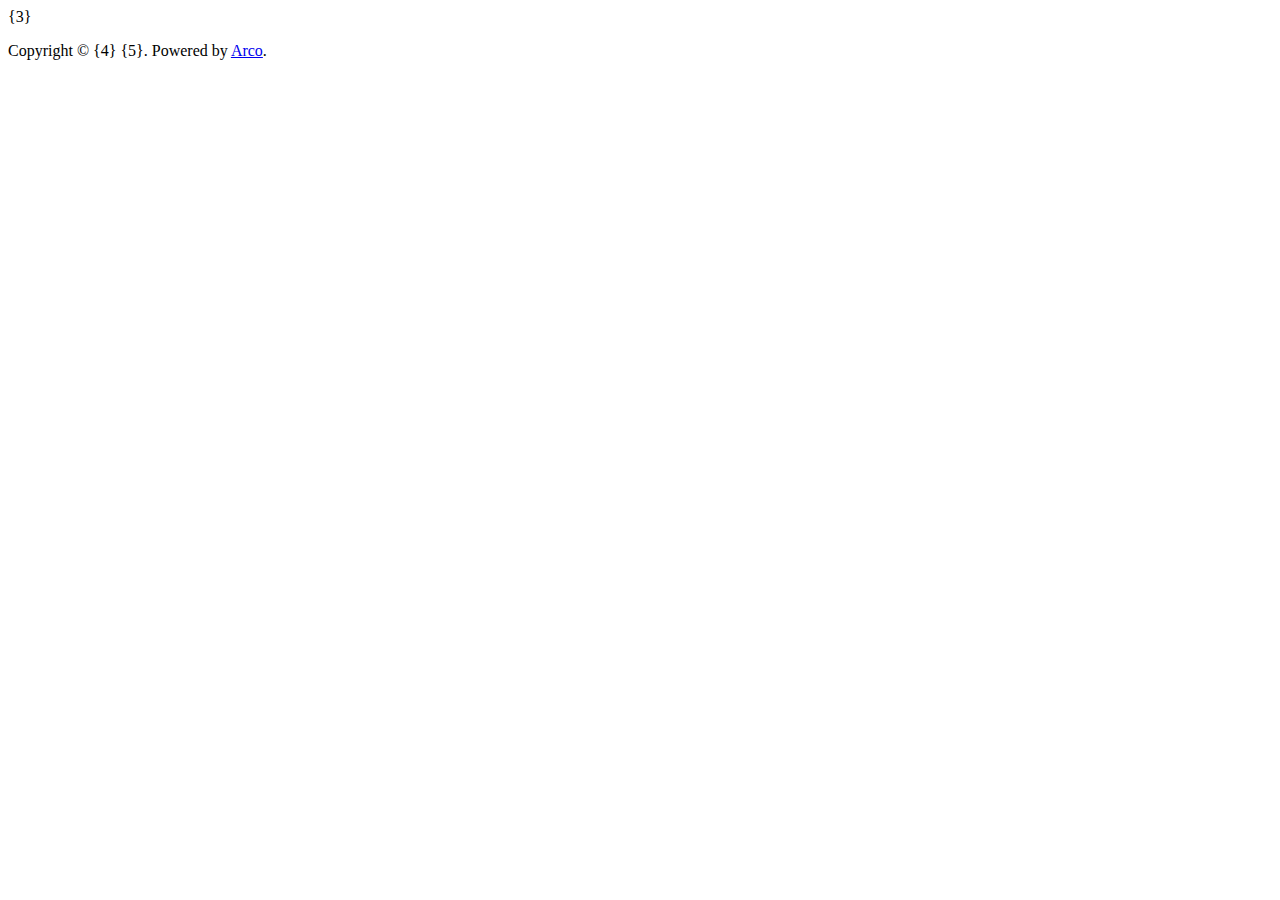
==== template/page.html @ 7974ee57 "First commit" ====
<!DOCTYPE html>
<html>
<head>
    <meta charset="utf-8" />
    <title>{0}</title>
    <link rel="stylesheet" type="text/css" href="{1}/static/css/style.css" />
    <link rel="stylesheet" type="text/css" href="{2}/static/css/tango.css" />
</head>
<body>
    <div id=container>
        {3}
    </div>
    <div id="footer">
        <p>Copyright © {4} {5}. Powered by
            <a href="http://tunkshif.github.io/" target="_blank">Arco</a>.</p>
    </div>
</body>
</html>
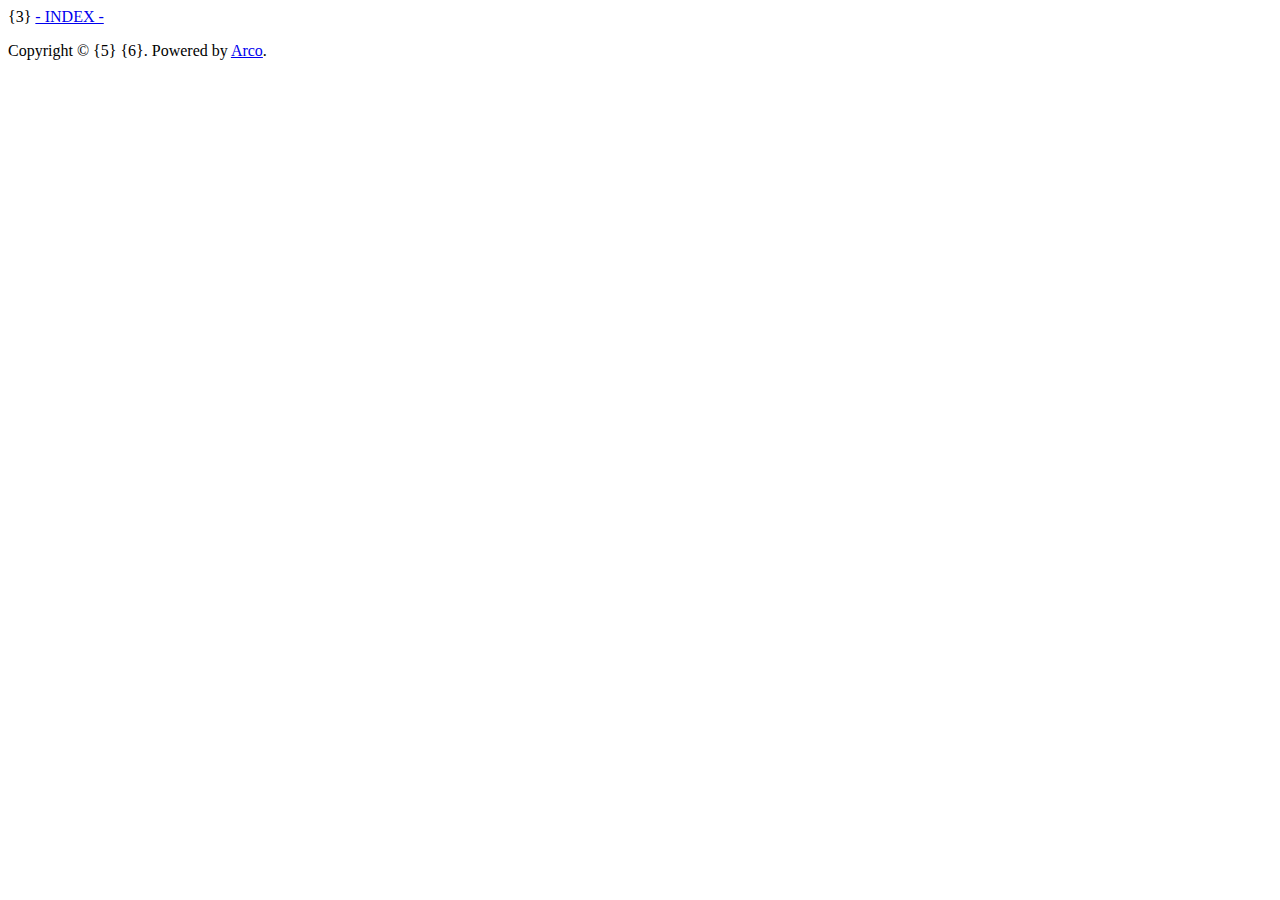
==== commit a5a052da: "Added 'back to index' for page" ====
--- a/template/page.html
+++ b/template/page.html
@@ -3,16 +3,17 @@
 <head>
     <meta charset="utf-8" />
     <title>{0}</title>
-    <link rel="stylesheet" type="text/css" href="{1}/static/css/style.css" />
-    <link rel="stylesheet" type="text/css" href="{2}/static/css/tango.css" />
+    <link rel="stylesheet" type="text/css" href="{1}static/css/style.css" />
+    <link rel="stylesheet" type="text/css" href="{2}static/css/tango.css" />
 </head>
 <body>
     <div id=container>
         {3}
+        <a id="index" href="{4}">- INDEX -</a>
     </div>
     <div id="footer">
-        <p>Copyright © {4} {5}. Powered by
-            <a href="http://tunkshif.github.io/" target="_blank">Arco</a>.</p>
+        <p>Copyright © {5} {6}. Powered by
+            <a href="https://github.com/TunkShif/Arco" target="_blank">Arco</a>.</p>
     </div>
 </body>
 </html>